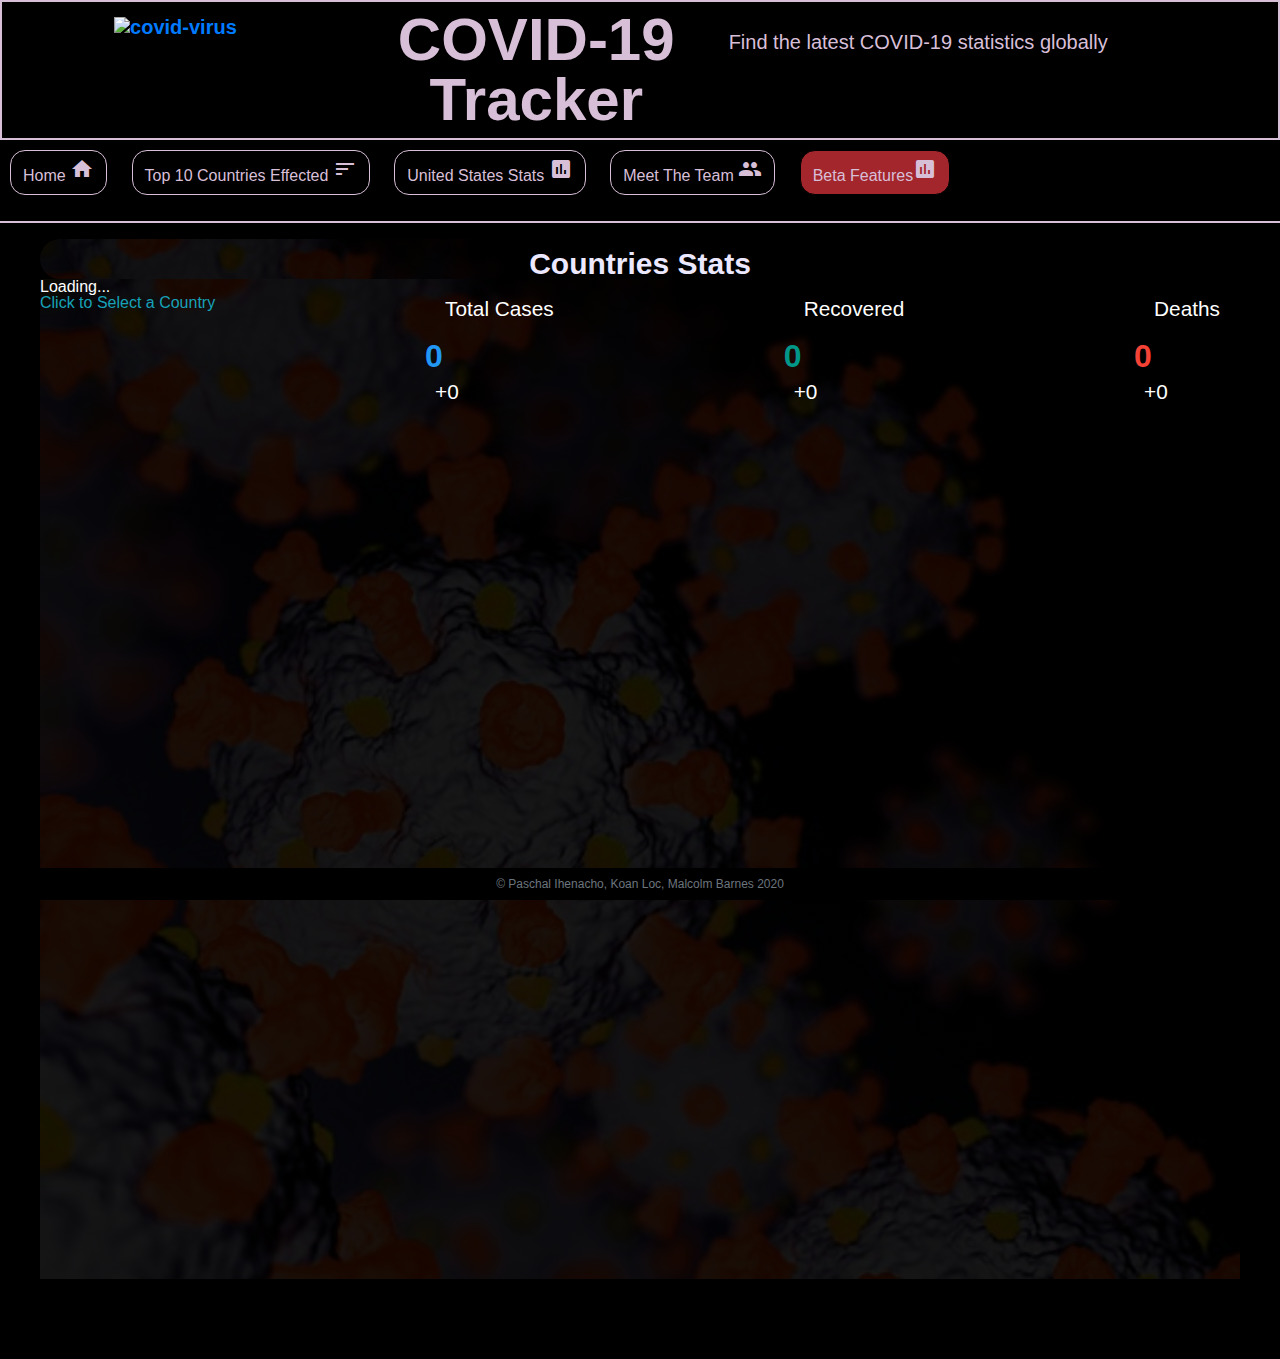
==== test.html @ c03e1e71 "Added initial files from previous version" ====
<!DOCTYPE html>
<html lang="en">
<head>
    <meta charset="UTF-8"/>
    <meta name="viewport" content="width=device-width, initial-scale=1.0"/>
    <meta http-equiv="X-UA-Compatible" content="ie=edge"/>
    <!-- *********************Begin Reference Links******************** -->
    <link rel="stylesheet" href="https://cdn.jsdelivr.net/npm/bootstrap-select@1.13.14/dist/css/bootstrap-select.min.css" />
    <link rel="stylesheet" href="https://cdn.jsdelivr.net/npm/bootstrap-select@1.13.14/dist/css/bootstrap-select.min.css" />
    <link href="https://fonts.googleapis.com/icon?family=Material+Icons" rel="stylesheet" />
    <!--Import materialize.css-->
    <link rel="stylesheet" href="https://stackpath.bootstrapcdn.com/bootstrap/4.3.1/css/bootstrap.min.css" />
    <link rel="stylesheet" href="https://use.fontawesome.com/releases/v5.8.1/css/all.css" integrity="sha384-50oBUHEmvpQ+1lW4y57PTFmhCaXp0ML5d60M1M7uH2+nqUivzIebhndOJK28anvf" crossorigin="anonymous" />
    <link href="https://fonts.googleapis.com/css?family=Open+Sans&display=swap" rel="stylesheet" />
  <link rel="stylesheet" href="./css/style.css">
    <!-- *********************End Reference Links******************** -->
    <title> USA COVID-19 Tracker</title>
</head>
<body>
  <nav id="nav-bar" class="navbar text-center">
    <div class="row">
     <a class="navbar-brand col s2 center-align valign-wrapper" href="index.html">
      <img id="icon" src="./images/icon.png" width="200" height="200" alt="covid-virus" class="center" />
     </a>
     <div class="name-title col s10 center-align valign-wrapper">COVID-19 Tracker</div>
     <h1>Find the latest COVID-19 statistics globally</h1>
    </div>
    <div class="row col s12 center-align valign-wrapper">
    </div>
   </nav>
   <a id="homebtn" href="index.html" class=" btn btn-outline-success">Home <span class="material-icons">home</span></a>
   <a id="top-ten-countries-effected" href="top-ten-countries.html" class="btn btn-outline-success">Top 10 Countries Effected <span class="material-icons">sort</span></a>
   <a id="united-states-stats-btn" href="usa.html#united-states-stats" class="btn btn-outline-success">United States Stats <span class="material-icons">poll</span></a>
   <a id="meet-the-team-btn" href="index.html#meet-the-team" class="btn btn-outline-success">Meet The Team <span
    class="material-icons">group</span></a>
   <a id="test-btn" href="test.html" class="btn btn-outline-success current">Beta Features<span class="material-icons">poll</span></a>
   <hr id="firstHr" />
<main class=" container-lg">
<!-- <div class="row text-center">
    <div class="column">
        <img src="./images/future.png" class="responsive" alt="future">
    </div>
    <div class="column">
        <img src="./images/goal.png" class="responsive" alt="goal">
    </div>
</div> -->
  <div id="countries-stats" class="countries-stats stats">Countries Stats</div>
  <div class="stats">
      <div class="latest-report">
          <div class="country">
              <div class="name">Loading...</div>
              <div class="change-country text-info">Click to Select a Country</div>
              <div class="search-country hide">
                  <div class="search-box">
                      <input type="text" id="search-input" placeholder="Search Country...">
                      <img class="close" src="./images/close.svg" alt=""> 
                  </div>
                  <div class="country-list">
                  </div>
              </div>
          </div>
          <div class="total-cases">
              <div class="title">Total Cases</div>
              <div class="value">0</div>
              <div class="new-value">+0</div>
          </div>
          <div class="recovered">
              <div class="title">Recovered</div>
              <div class="value">0</div>
              <div class="new-value">+0</div>
          </div>
          <div class="deaths">
              <div class="title">Deaths</div>
              <div class="value">0</div>
              <div class="new-value">+0</div>
          </div>
      </div>
  
      <div class="chart">
          <canvas id="axes_line_chart"></canvas>
      </div>
      </div>

</main>

    <footer >
         <!-- class="text-muted" -->
        <div class="container text-muted">
            <span>&copy; Paschal Ihenacho, Koan Loc, Malcolm Barnes 2020
    </span>
        </div>
    </footer>
    <script src="https://code.jquery.com/jquery-3.4.1.min.js"></script>
    <script src="https://cdnjs.cloudflare.com/ajax/libs/Chart.js/2.9.3/Chart.min.js" integrity="sha256-R4pqcOYV8lt7snxMQO/HSbVCFRPMdrhAFMH+vr9giYI=" crossorigin="anonymous"></script>
    <script language="JavaScript" src="http://www.geoplugin.net/javascript.gp" type="text/javascript"></script>
    <script src="js/test.js"></script>
    <script src="js/countries.js"></script>
    <script src="js/script.js"></script>
    <script src="js/functions.js"></script>
    <script src="js/top-ten-countries.js"></script>
</body>
</html>
---- css/style.css ----
/*--Overall Styling */
    /* background-color: #575aad; */
    .test{
        height: 600;
    }
    #nav-btn{
        position: sticky;
    }
    #firstHr{
        border: 1px solid thistle;
        width: 100vw !important;
    }
    * {
        box-sizing: border-box;
        margin: 0px;
        padding: 0px;
        font-family: 'Open Sans', sans-serif;
    }
     body {
        font-size: 16px;
        line-height: 1;
        background-color: #000000;
        overflow: auto;
    } 
    /* #data-ccountryid{
        align-items: center;
    } */
    #nav-bar {
        background-color: #000000;
        font-size: 40px !important;
        font-weight: bolder;
        height: auto;
        color: thistle;
    }
    .btn-outline-success:hover{
        background-color: thistle;
        color: #000000 !important;
    }
    #meet-the-team-btn:hover{
        background-color: thistle;
        color: #000000 !important;
        border: 1px solid #000000 !important;
    }
    #homebtn:hover{
        background-color: thistle;
        color: #000000 !important;
        border: 1px solid #000000 !important;
    }

    #homebtn.current{
        background-color: #A3262C;
        border: 1px solid #000000 !important;

    }

    #search:hover{
        background-color: thistle;
        color: #000000 !important;
        border: 1px solid #000000 !important;
    }
    #united-states-stats-btn:hover{
        background-color: thistle;
        color: #000000 !important;
        border: 1px solid #000000 !important;
    }
    #top-ten-countries-effected:hover{
        background-color: thistle;
        color: #000000 !important;
        border: 1px solid #000000 !important;
    }

    #top-ten-countries-effected.current{
        background-color: #A3262C;
        border: 1px solid #000000 !important;

    }
    .btn{
        margin: 10px;
        border-radius: 15px;
        border: 1px solid thistle !important;
    }
    #meet-the-team-btn, #top-ten-countries-effected, #search, #united-states-stats-btn, #homebtn{
        margin: 10px;
        border-radius: 15px;
        border: 1px solid thistle !important;
        color: thistle !important;
    }

    #united-states-stats-btn.current{
        background-color: #A3262C;
        border: 1px solid #000000 !important;
    }

    #test-btn:hover{
        background-color: thistle;
        color: #000000 !important;
        border: 1px solid #000000 !important;
    }

    #test-btn.current{
        background-color: #A3262C;
        color: thistle;
        border: 1px solid #000000 !important;
    }

    #searchCountry, #input {
        padding: 10px;
    }
    #searchForm{
        text-align: center;
    }
    #search{
        color: thistle;
        font-weight: bolder;
    }
    
    #input {
        width: auto;
    }
    
    #error{
        color: red;
    }
    .fas {
        color: white;
    }
    
    h1 {
        font: outline;
        font-size: 20px;
        padding: 20px;
    }
    .title, .subtitle {
        text-align: center;
        margin: 20px;
    }
    
    
    #country-title, .top-10, #global-title{
        text-align: center;
        font-size: 30px;
        font-weight: bolder;
        color: whitesmoke;
        border-radius: 2px solid whitesmoke;
        background-color: transparent;
    
    }
    .country-container, .global-container {
        min-width: 60px;
        text-align: center;
        border-radius: 40px;
        min-height: 60px;
        width: auto;
    }
    #countryInput{
        min-width: 300px;
        background-color: transparent;
        border: none;
        border-bottom: 1px solid white;
        padding: 5px;
        text-align: center;
        color: whitesmoke;
        
    }

    .top-ten-cards{
    background-color: whitesmoke;
    }
    /* =============GLOBAL SECTION========= */
    .global-stats-card {
        margin-top: 20px;
        margin-bottom: 20px;
    }

    .top-10, .top-ten {
        margin-top: 20px;
        margin-bottom: 20px;
    }
    .list-group-item {
        background-color: black;
        text-align: center;
        color: white;
        font-size: 25px;
    }
    /* =============GLOBAL SECTION========= */
    #dashboard {
        /* background-color: #404040 */
        background-color: #000000;
    }
    
    #stats {
        background-color: #000000;
        /* height: 40vh; */
    }
    
    #cardDiv {
        margin: 15px;
        align-items: center;
        position: relative;
    }
    

    main {
        background-color: #000000;
        padding-bottom: 80px;
    }
    .united-states, .meet-the-teamTxt, .top-ten, .global-stats, .countries-stats{
    text-align: center;
    padding-top: 10px;
    background-color: #000000;
    color: #ECE8FF;
    font-size: 30px;
    font-weight: bolder;
    border-radius: 40px;
    }
    .hire-me-body{
        background-color: #000000;
    }
    
    .us-stats-header{
        color: white;
    }
    #total_TestedResults, #total_hospitalized, #total_confirmed, #onVentilator,  #total_recovered, #total_deaths{
        font-size: x-large;
        font-weight: bolder;
        padding: 5px;
    }
    h5, #total_TestedResults, #total_hospitalized, #total_confirmed, #onVentilator,  #total_recovered, #total_deaths {
        padding: 20px;
        margin: 10px;
    }

    #chartCard{
        background-color: whitesmoke;
        border-radius: 40px; 
    }

    .global-container, .country-container, .country-container, .stats-container {
        color: yellow;
        background-color: #404040;
        font-weight: bolder;
        text-align: center;
        display: inline-block;
        text-align: center;
    }
    
    hr{
        background-color: black;
    }
    
    .container {
        display: block;
    }
    
    h4 {
        font-size: 85%;
         color: whitesmoke;
         font-family: 'Roboto', sans-serif;
         font-weight: 300;
         text-align: center;
         padding-top: 20px;
         padding-left: 20px;
         padding-right: 20px;
         padding-bottom: 5px;
    }
    
    /*--Media Queries */
    
    @media screen and (max-width: 576px) {
        .navbar-brand {
        text-align: center;
        /* padding: 15px; */
    }
    }
    
    @media screen and (min-width: 768px) {
        .navbar-brand { 
        text-align: center;
        /* padding: 15px; */
    }
    
    }

    #chartCard {
        padding-right: 1px !important;
        border: 1px solid whitesmoke !important;
        margin: 10px !important;
        border-radius: 30px;
        background-color: thistle;
        display: block;
    }
    .divider{
        margin-top: 40px;
        border: 1px solid thistle;
        width: 100% !important;
    }
  
    .meet-the-team{
        /* padding-right: 1px !important; */
        border: 1px solid whitesmoke !important;
        margin: 10px !important;
        background-color: thistle;
        width: 230px;
        height: 340px;
        align-items: center;
    
    }
    .card-body{
        padding: 0;
    }
    .card-image{
        max-width: 200px;
    }

    .card-title{
        border-bottom: 1px solid;
        padding: 20px;
        color: #ECE8FF;
        font-weight: bolder;
        text-align: center;
        font-size: 20px;
        font-family: 'Great Vibes', cursive;
        
    }
    .card-subtitle{
        color: whitesmoke;
        padding: 10px;
        font-size: 12px;
        text-align: center;
    }
    .referencesImag{
        width: 150px !important;
        height: 150px !important;
        margin-top: 20px;
    }
    .hire-me{
        margin: 10px;
        height: 40px !important;
        border-radius: 15px;
        border: 1px solid thistle !important;
        color: thistle !important; 
        background-color: #000000;
    }
    .social{
        font-size: large;
    }
    .fa-facebook {
        color: #3b5998;
      }
      
      .fa-youtube {
        color: #bb0000;
      }
      
      .fa-google-plus {
        color: #dd4b39;
      }
      
      .fa-twitter {
        color: #00aced;
      }
      
      .fa-linkedin {
        color: #0077b5;
      }
      
      .fa-facebook:hover,
      .fa-twitter:hover,
      .fa-google-plus:hover,
      .fa-youtube:hover,
      .fa-linkedin:hover {
        color: thistle;
      }
    .name-title{
        text-align: center;
        font-size: 60px;
    }

    #nav-bar {
        background-color: #000000 !important;
        border-style: solid;
        border: 2px solid thistle !important;
        /* border-radius: 40px !important; */
        text-align: center;
    }
    
    .myGrid {
        display: grid;
        grid-template-columns: repeat(3, 1fr);
        grid-template-rows: repeat(1, 1fr);
    }
    @media (max-width: 768px) {
        .myGrid {
            display: grid;
            grid-template-columns: repeat(1, 1fr);
            grid-template-rows: repeat(3, 1fr);
            grid-gap: 10px
        }
        .mySubGrid {
            display: grid;
            grid-template-columns: repeat(2, 1fr);
            grid-template-rows: repeat(1, 1fr);
            grid-gap: 15px
        }
    } 
     @media (max-width: 576px) {
        .myGrid {
            display: grid;
            grid-template-columns: repeat(1, 1fr);
            grid-template-rows: repeat(2, auto);
        }
        .mySubGrid {
            display: grid;
            grid-template-columns: repeat(2, 1fr);
            grid-template-rows: repeat(1, 1fr);
            grid-gap: 15px
        }
    }
    /* =============Team Page Ends============= */
    
    #menu{
        background-color: #000000;
    }
    .thevirustracker{
        background-color: thistle;
        max-width: 200px;
        position: sticky;
    }
    .top-10{
        display: inline-block;
        margin: 20px;
    
    }
/* ---------------------------------------------- */
/*                    FOOTER                      */
/* ---------------------------------------------- */
    
    footer {
        position: fixed;
        left: 0;
        bottom: 0;
        width: 100%;
        color: white;
        text-align: center;
        padding-bottom: 10px;
        background-color: #000000;
        padding-top: 10px;
        font-size: 12px;
        align-items: center;
      }
    
      




/* ---------------------------------------------- */
/*            CODE EXPLAINED TUTORIALS            */
/*         www.youtube.com/CodeExplained          */
/* ---------------------------------------------- */

/* ---------------------------------------------- */
/*                  LOAD FONTS                    */
/* ---------------------------------------------- */
@font-face{
    font-family: 'Gilroy';
    src: url(./Gilroy-Regular.woff) format(woff);
}
/* ---------------------------------------------- */
/*                    GENERAL                     */
/* ---------------------------------------------- */
*{
    padding: 0;
    margin: 0;
    box-sizing: border-box;
    font-family: 'Gilroy', sans-serif;
}
html{
    font-size: 16px;
}
.hide{
    display: none;
}
.fadeIn{
    animation: fade 0.5s ease-in-out;
}
@keyframes fade{
    0%{
        opacity: 0;
    }
    100%{
        opacity: 1;
    }
}
/* ---------------------------------------------- */
/*                    HEADER                      */
/* ---------------------------------------------- */
header{
    display: flex;
    align-items: center;
    justify-content: space-between;

    max-width: 1200px;
    width: 100%;
    height: 60px;

    margin: 0 auto;

    background-color: #F3F2F2;
}
/* -------- LOGO -------- */
.logo{
    display: flex;
    align-items: center;
    padding-left: 20px;
}
.logo img{
    width: 60px;
}
.logo p {
    font-weight: bold;
    color: #6a149b;
}
/* -------- NAV -------- */
nav{
    
}

nav ul{
    display: flex;
    align-items: center;
}
nav ul li{
    list-style: none;
}
nav ul li:last-child{
    padding-right: 20px;
}
nav ul li a {
    text-decoration: none;
    color: #6a149b;
    padding: 10px;
}
/* ---------------------------------------------- */
/*                      MAIN                      */
/* ---------------------------------------------- */
main{
    max-width: 1200px;
    margin: 0 auto;
}
/* -------- BG IMAGE -------- */
.stats{
    width: auto;
    background-image: linear-gradient(rgba(0,0,0,0.9), rgba(0,0,0,0.9)) ,url('../images/covid-19.png');
    background-size: cover;
}
/* -------- LATEST REPORT -------- */
.latest-report{
    display: flex;
    justify-content: space-between;
    align-items: center;

    /* width: 80%; */
    margin: 0 auto;

    color: #FFF;
}
.country-title{
    text-align: center;
    color: #A3262C;
    /* background-color: #A3262C; */
    margin-left: 320px;
    margin-right: 320px;
    margin-top: 20px;
    border-radius: 40px;
    font-weight: bolder;
    font-size: 50px !important;
    
}
.country,
.total-cases,
.recovered,
.deaths{
    height: 100px;
}



.change-country{
    cursor: pointer;
}

.title{
    font-size: 1.3em;
}
.total-cases .value{
    font-size: 2em;
    font-weight: bold;
    color: #2196f3;
}
.recovered .value{
    font-size: 2em;
    font-weight: bold;
    color: #009688;
}
.deaths .value{
    font-size: 2em;
    font-weight: bold;
    color: #f44336;
}
.new-value{
    font-size: 1.3em;
    padding: 10px;
}
/* -------- CHART -------- */
.chart{
    width: auto;
    height: 100vh;
    min-height: 500px;

    margin: 0 auto;
    padding: 50px 0;
}
/* -------- SEARCH COUNTRY -------- */
.search-country{
    position: relative;
    top: 10px;
}
.search-box{
    position: absolute;
    
    display: flex;
    align-items: center;
    justify-content: space-between;

    width: 400px;
    height: 30px;

    background-color: #111;

    z-index: 1;
}
.search-box input{
    width: 360px;
    height: 25px;

    border: none;

    background-color: transparent;
    color: #FFF;

    padding-left: 15px;

    font-size: 1.1em;
}
.search-box img{
    width: 20px;
    padding-right: 5px;
    cursor: pointer;
}

.country-list{
    display: flex;

    position: absolute;
    top: 30px;

    width: 400px;
    height: 300px;

    background-color: #111;
    opacity: 0.9;

    overflow-y: scroll;
}

.country-list ul{
    width: 100%;
}

.country-list ul li{
    list-style: none;
    cursor: pointer;
    padding: 10px;
    color: #FFF;
}
.country-list ul li:hover{
    border-left: 1px solid #FFF;
}
/* SCROLL BAR */
.country-list::-webkit-scrollbar {
    width: 10px;
  }
  
  /* Track */
  .country-list::-webkit-scrollbar-track {
    background: #111;
  }
  
  /* Handle */
  .country-list::-webkit-scrollbar-thumb {
    background: #F1F1F1;
  }
  
  /* Handle on hover */
  .country-list::-webkit-scrollbar-thumb:hover {
    background: #FFF;
  }

/* ---------------------------------------------- */
/*             SCREEN WIDTH < 600px               */
/* ---------------------------------------------- */
@media screen and (max-width: 600px){
    .latest-report{
        display: flex;
        flex-direction: column;
        align-items: flex-start;
    }
}
.column {
    float: left;
    width: 33.33%;
    padding: 5px;
  }
  .row::after {
    content: "";
    clear: both;
    display: table;
  }
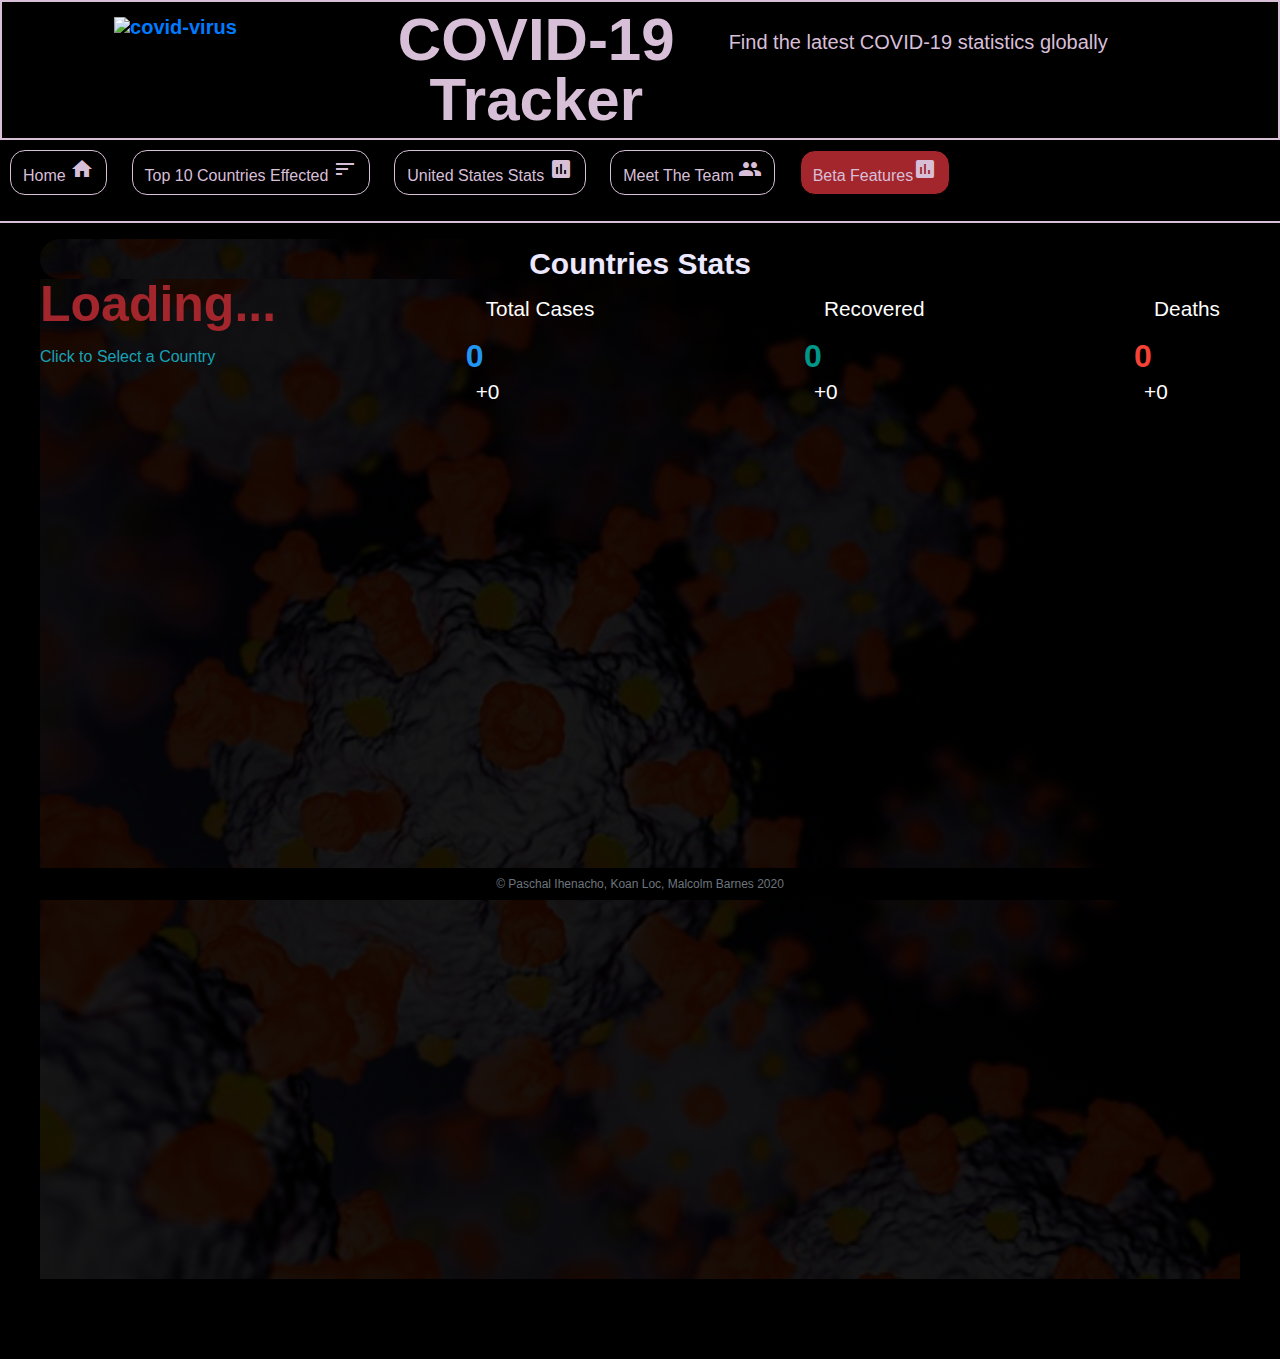
==== commit c70a510d: "Added option to sellect and search for a country" ====
--- a/test.html
+++ b/test.html
@@ -1,102 +1,95 @@
-<!DOCTYPE html>
-<html lang="en">
-<head>
-    <meta charset="UTF-8"/>
-    <meta name="viewport" content="width=device-width, initial-scale=1.0"/>
-    <meta http-equiv="X-UA-Compatible" content="ie=edge"/>
-    <!-- *********************Begin Reference Links******************** -->
-    <link rel="stylesheet" href="https://cdn.jsdelivr.net/npm/bootstrap-select@1.13.14/dist/css/bootstrap-select.min.css" />
-    <link rel="stylesheet" href="https://cdn.jsdelivr.net/npm/bootstrap-select@1.13.14/dist/css/bootstrap-select.min.css" />
-    <link href="https://fonts.googleapis.com/icon?family=Material+Icons" rel="stylesheet" />
-    <!--Import materialize.css-->
-    <link rel="stylesheet" href="https://stackpath.bootstrapcdn.com/bootstrap/4.3.1/css/bootstrap.min.css" />
-    <link rel="stylesheet" href="https://use.fontawesome.com/releases/v5.8.1/css/all.css" integrity="sha384-50oBUHEmvpQ+1lW4y57PTFmhCaXp0ML5d60M1M7uH2+nqUivzIebhndOJK28anvf" crossorigin="anonymous" />
-    <link href="https://fonts.googleapis.com/css?family=Open+Sans&display=swap" rel="stylesheet" />
-  <link rel="stylesheet" href="./css/style.css">
-    <!-- *********************End Reference Links******************** -->
-    <title> USA COVID-19 Tracker</title>
-</head>
-<body>
-  <nav id="nav-bar" class="navbar text-center">
-    <div class="row">
-     <a class="navbar-brand col s2 center-align valign-wrapper" href="index.html">
-      <img id="icon" src="./images/icon.png" width="200" height="200" alt="covid-virus" class="center" />
-     </a>
-     <div class="name-title col s10 center-align valign-wrapper">COVID-19 Tracker</div>
-     <h1>Find the latest COVID-19 statistics globally</h1>
-    </div>
-    <div class="row col s12 center-align valign-wrapper">
-    </div>
-   </nav>
-   <a id="homebtn" href="index.html" class=" btn btn-outline-success">Home <span class="material-icons">home</span></a>
-   <a id="top-ten-countries-effected" href="top-ten-countries.html" class="btn btn-outline-success">Top 10 Countries Effected <span class="material-icons">sort</span></a>
-   <a id="united-states-stats-btn" href="usa.html#united-states-stats" class="btn btn-outline-success">United States Stats <span class="material-icons">poll</span></a>
-   <a id="meet-the-team-btn" href="index.html#meet-the-team" class="btn btn-outline-success">Meet The Team <span
-    class="material-icons">group</span></a>
-   <a id="test-btn" href="test.html" class="btn btn-outline-success current">Beta Features<span class="material-icons">poll</span></a>
-   <hr id="firstHr" />
-<main class=" container-lg">
-<!-- <div class="row text-center">
-    <div class="column">
-        <img src="./images/future.png" class="responsive" alt="future">
-    </div>
-    <div class="column">
-        <img src="./images/goal.png" class="responsive" alt="goal">
-    </div>
-</div> -->
-  <div id="countries-stats" class="countries-stats stats">Countries Stats</div>
-  <div class="stats">
-      <div class="latest-report">
-          <div class="country">
-              <div class="name">Loading...</div>
-              <div class="change-country text-info">Click to Select a Country</div>
-              <div class="search-country hide">
-                  <div class="search-box">
-                      <input type="text" id="search-input" placeholder="Search Country...">
-                      <img class="close" src="./images/close.svg" alt=""> 
-                  </div>
-                  <div class="country-list">
-                  </div>
-              </div>
-          </div>
-          <div class="total-cases">
-              <div class="title">Total Cases</div>
-              <div class="value">0</div>
-              <div class="new-value">+0</div>
-          </div>
-          <div class="recovered">
-              <div class="title">Recovered</div>
-              <div class="value">0</div>
-              <div class="new-value">+0</div>
-          </div>
-          <div class="deaths">
-              <div class="title">Deaths</div>
-              <div class="value">0</div>
-              <div class="new-value">+0</div>
-          </div>
-      </div>
-  
-      <div class="chart">
-          <canvas id="axes_line_chart"></canvas>
-      </div>
-      </div>
-
-</main>
-
-    <footer >
-         <!-- class="text-muted" -->
-        <div class="container text-muted">
-            <span>&copy; Paschal Ihenacho, Koan Loc, Malcolm Barnes 2020
-    </span>
-        </div>
-    </footer>
-    <script src="https://code.jquery.com/jquery-3.4.1.min.js"></script>
-    <script src="https://cdnjs.cloudflare.com/ajax/libs/Chart.js/2.9.3/Chart.min.js" integrity="sha256-R4pqcOYV8lt7snxMQO/HSbVCFRPMdrhAFMH+vr9giYI=" crossorigin="anonymous"></script>
-    <script language="JavaScript" src="http://www.geoplugin.net/javascript.gp" type="text/javascript"></script>
-    <script src="js/test.js"></script>
-    <script src="js/countries.js"></script>
-    <script src="js/script.js"></script>
-    <script src="js/functions.js"></script>
-    <script src="js/top-ten-countries.js"></script>
-</body>
+<!-- CODE EXPLAINED TUTORIALS -->
+<!-- youtube.com/CodeExplained -->
+<!DOCTYPE html>
+<html lang="en">
+    <head>
+        <meta charset="UTF-8"/>
+        <meta name="viewport" content="width=device-width, initial-scale=1.0"/>
+        <meta http-equiv="X-UA-Compatible" content="ie=edge"/>
+        <!-- *********************Begin Reference Links******************** -->
+        <link rel="stylesheet" href="https://cdn.jsdelivr.net/npm/bootstrap-select@1.13.14/dist/css/bootstrap-select.min.css" />
+        <link rel="stylesheet" href="https://cdn.jsdelivr.net/npm/bootstrap-select@1.13.14/dist/css/bootstrap-select.min.css" />
+        <link href="https://fonts.googleapis.com/icon?family=Material+Icons" rel="stylesheet" />
+        <!--Import materialize.css-->
+        <link rel="stylesheet" href="https://stackpath.bootstrapcdn.com/bootstrap/4.3.1/css/bootstrap.min.css" />
+        <link rel="stylesheet" href="https://use.fontawesome.com/releases/v5.8.1/css/all.css" integrity="sha384-50oBUHEmvpQ+1lW4y57PTFmhCaXp0ML5d60M1M7uH2+nqUivzIebhndOJK28anvf" crossorigin="anonymous" />
+        <link href="https://fonts.googleapis.com/css?family=Open+Sans&display=swap" rel="stylesheet" />
+      <link rel="stylesheet" href="./css/style.css">
+        <!-- *********************End Reference Links******************** -->
+        <title> USA COVID-19 Tracker</title>
+    </head>
+<body>
+    <nav id="nav-bar" class="navbar text-center">
+        <div class="row">
+         <a class="navbar-brand col s2 center-align valign-wrapper" href="index.html">
+          <img id="icon" src="./images/icon.png" width="200" height="200" alt="covid-virus" class="center" />
+         </a>
+         <div class="name-title col s10 center-align valign-wrapper">COVID-19 Tracker</div>
+         <h1>Find the latest COVID-19 statistics globally</h1>
+        </div>
+        <div class="row col s12 center-align valign-wrapper">
+        </div>
+       </nav>
+       <a id="homebtn" href="index.html" class=" btn btn-outline-success">Home <span class="material-icons">home</span></a>
+       <a id="top-ten-countries-effected" href="top-ten-countries.html" class="btn btn-outline-success">Top 10 Countries Effected <span class="material-icons">sort</span></a>
+       <a id="united-states-stats-btn" href="usa.html#united-states-stats" class="btn btn-outline-success">United States Stats <span class="material-icons">poll</span></a>
+       <a id="meet-the-team-btn" href="index.html#meet-the-team" class="btn btn-outline-success">Meet The Team <span
+        class="material-icons">group</span></a>
+       <a id="test-btn" href="test.html" class="btn btn-outline-success current">Beta Features<span class="material-icons">poll</span></a>
+       <hr id="firstHr" />
+
+    <main>
+        <div id="countries-stats" class="countries-stats stats">Countries Stats</div>
+            <div class="stats">
+            <div class="latest-report">
+                <div class="country">
+                    <div id="country" class="name sellect-country-title  ">Loading...</div>
+                    <div class="change-country text-info">Click to Select a Country</div>
+                    <div class="search-country hide">
+                        <div class="search-box">
+                            <input type="text" id="search-input" placeholder="Search Country...">
+                            <img class="close" src="./images/close.svg" alt=""> 
+                        </div>
+                        <div class="country-list">
+                        </div>
+                    </div>
+                </div>
+                <div class="total-cases">
+                    <div class="title">Total Cases</div>
+                    <div class="value">0</div>
+                    <div class="new-value">+0</div>
+                </div>
+                <div class="recovered">
+                    <div class="title">Recovered</div>
+                    <div class="value">0</div>
+                    <div class="new-value">+0</div>
+                </div>
+                <div class="deaths">
+                    <div class="title">Deaths</div>
+                    <div class="value">0</div>
+                    <div class="new-value">+0</div>
+                </div>
+            </div>
+        
+            <div class="chart">
+                <canvas id="axes_line_chart"></canvas>
+            </div>
+            </div>
+    </main>
+
+<footer>
+    <!-- class="text-muted" -->
+    <div class="container text-muted">
+      <span>&copy; Paschal Ihenacho, Koan Loc, Malcolm Barnes 2020 </span>
+    </div>
+  </footer>
+  <script src="https://code.jquery.com/jquery-3.4.1.min.js"></script>
+  <script src="https://cdnjs.cloudflare.com/ajax/libs/Chart.js/2.9.3/Chart.min.js"
+    integrity="sha256-R4pqcOYV8lt7snxMQO/HSbVCFRPMdrhAFMH+vr9giYI=" crossorigin="anonymous"></script>
+  <script language="JavaScript" src="http://www.geoplugin.net/javascript.gp" type="text/javascript"></script>
+  <script src="https://cdnjs.cloudflare.com/ajax/libs/moment.js/2.26.0/moment.min.js"></script>
+  <script src="js/countries.js"></script>
+  <script src="js/script.js"></script>
+    <script src="js/test.js"></script>
+</body>
 </html>--- a/css/style.css
+++ b/css/style.css
@@ -375,6 +375,7 @@
         text-align: center;
         font-size: 60px;
     }
+ 
 
     #nav-bar {
         background-color: #000000 !important;
@@ -577,6 +578,15 @@
     font-size: 50px !important;
     
 }
+
+.sellect-country-title{
+    text-align: center;
+    color: #A3262C;
+    margin-bottom: 20px;
+    border-radius: 40px;
+    font-weight: bolder;
+    font-size: 50px !important;
+}
 .country,
 .total-cases,
 .recovered,
